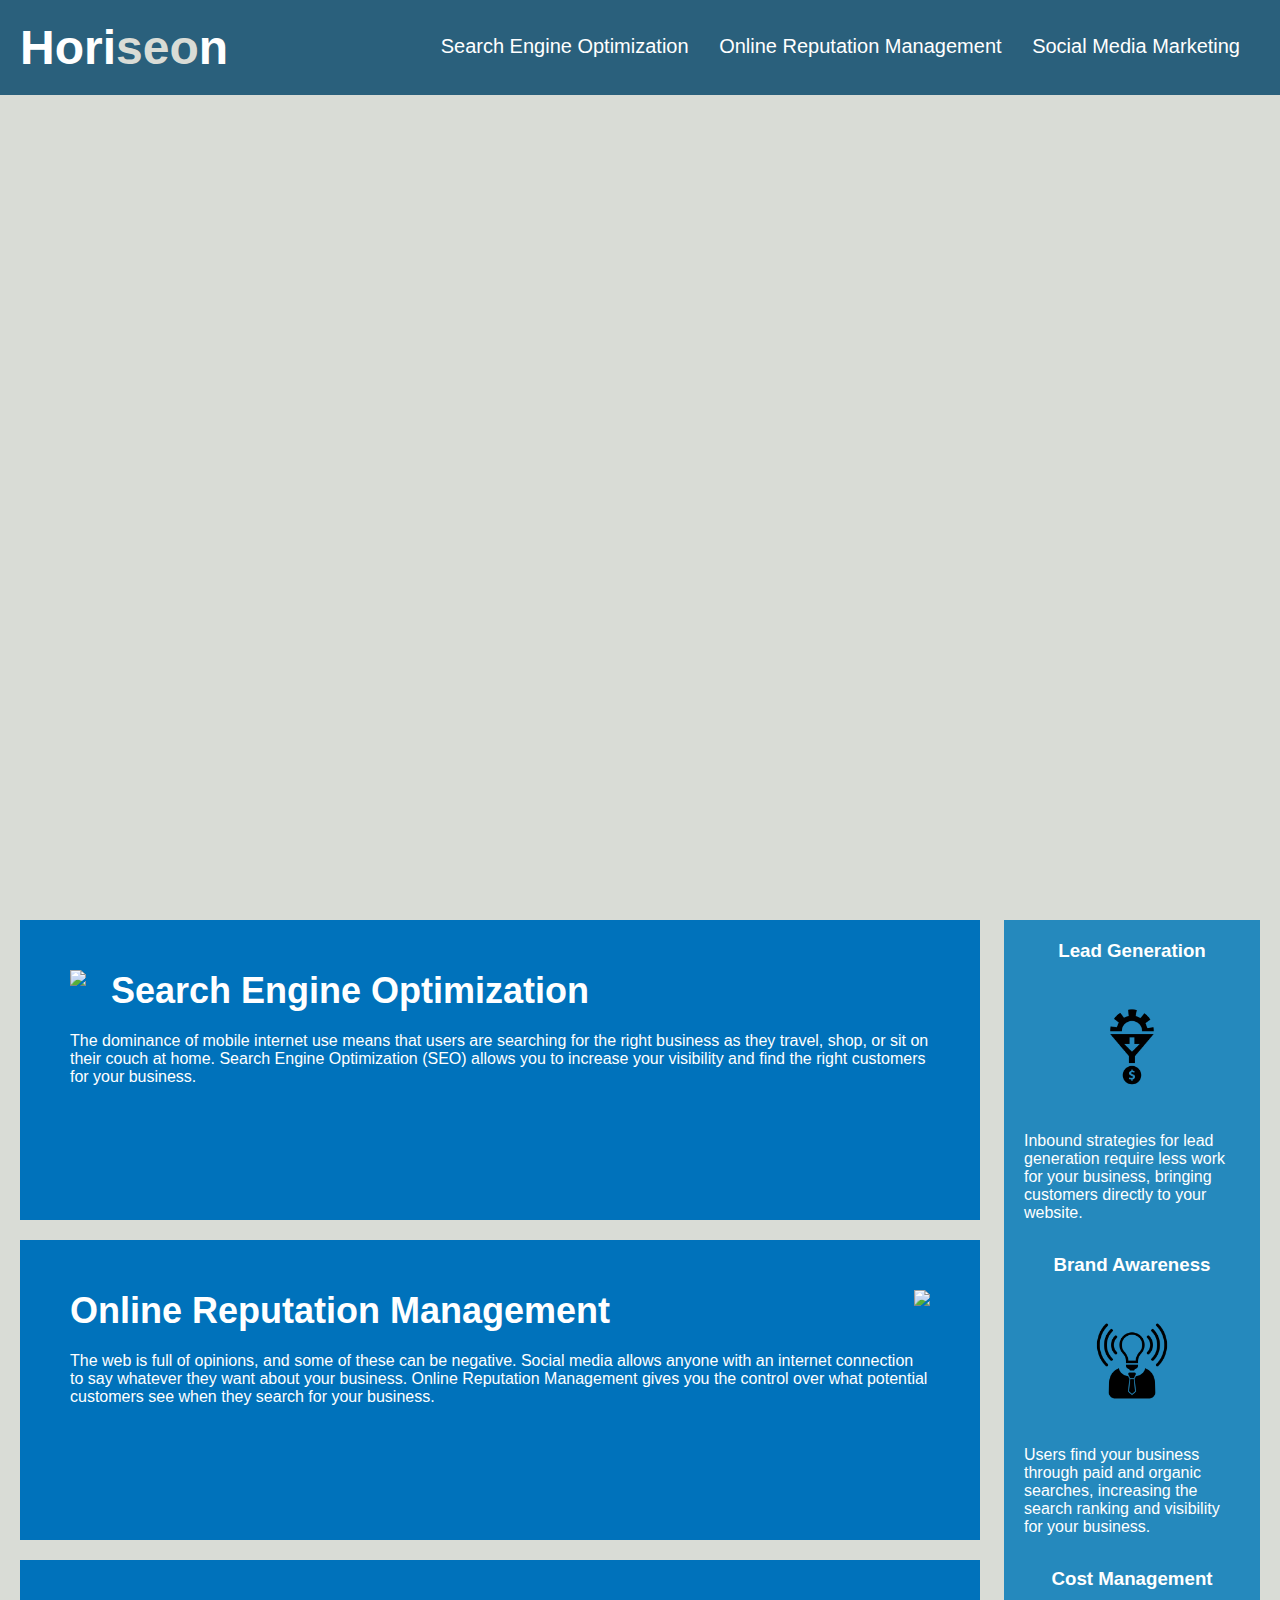
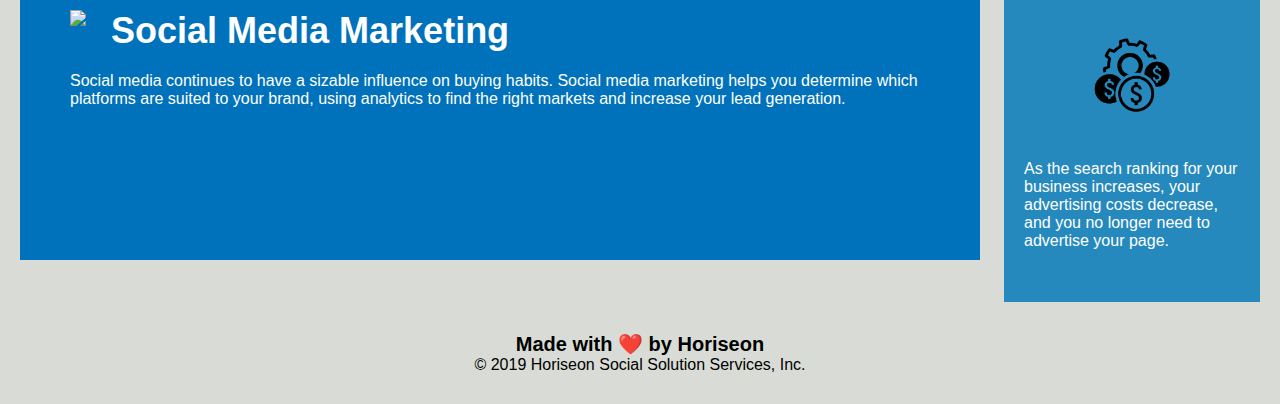
==== index.html @ b5ec9d7e "adding updated html" ====
<!DOCTYPE html>
<html lang="en-US">

<head>
    <meta charset="UTF-8" />
    <link rel="stylesheet" href="./assets/css/style.css">
    <title>Horisean Search Engine Optimization</title>
</head>

<body>
    <div class="header">
        <h1>Hori<span class="seo">seo</span>n</h1>
        <div>
            <ul>
                <li>
                    <a href="#search-engine-optimization">Search Engine Optimization</a>
                </li>
                <li>
                    <a href="#online-reputation-management">Online Reputation Management</a>
                </li>
                <li>
                    <a href="#social-media-marketing">Social Media Marketing</a>
                </li>
            </ul>
        </div>
    </div>
    <div class="hero"></div>
    <div class="content">
        <div id="search-engine-optimization" class="search-engine-optimization">
            <img src="./assets/images/search-engine-optimization.jpg" class="float-left" />
            <h2>Search Engine Optimization</h2>
            <p>
                The dominance of mobile internet use means that users are searching for the right business as they travel, shop, or sit on their couch at home. Search Engine Optimization (SEO) allows you to increase your visibility and find the right customers for your business.
            </p>
        </div>
        <div id="online-reputation-management" class="online-reputation-management">
            <img src="./assets/images/online-reputation-management.jpg" class="float-right" />
            <h2>Online Reputation Management</h2>
            <p>
                The web is full of opinions, and some of these can be negative. Social media allows anyone with an internet connection to say whatever they want about your business. Online Reputation Management gives you the control over what potential customers see when they search for your business.
            </p>
        </div>
        <div id="social-media-marketing" class="social-media-marketing">
            <img src="./assets/images/social-media-marketing.jpg" class="float-left" />
            <h2>Social Media Marketing</h2>
            <p>
                Social media continues to have a sizable influence on buying habits. Social media marketing helps you determine which platforms are suited to your brand, using analytics to find the right markets and increase your lead generation.
            </p>
        </div>
    </div>
    <div class="benefits">
        <div class="benefit-lead">
            <h3>Lead Generation</h3>
            <img src="./assets/images/lead-generation.png" />
            <p>
                Inbound strategies for lead generation require less work for your business, bringing customers directly to your website.
            </p>
        </div>
        <div class="benefit-brand">
            <h3>Brand Awareness</h3>
            <img src="./assets/images/brand-awareness.png" />
            <p>
                Users find your business through paid and organic searches, increasing the search ranking and visibility for your business.
            </p>
        </div>
        <div class="benefit-cost">
            <h3>Cost Management</h3>
            <img src="./assets/images/cost-management.png" />
            <p>
                As the search ranking for your business increases, your advertising costs decrease, and you no longer need to advertise your page.
            </p>
        </div>
    </div>
    <div class="footer">
        <h2>Made with ❤️️ by Horiseon</h2>
        <p>
            &copy; 2019 Horiseon Social Solution Services, Inc.
        </p>
    </div>
</body>

</html>
---- assets/css/style.css ----
* {
    box-sizing: border-box;
    padding: 0;
    margin: 0;
}

body {
    background-color: #d9dcd6;
}

.header {
    padding: 20px;
    font-family: 'Trebuchet MS', 'Lucida Sans Unicode', 'Lucida Grande', 'Lucida Sans', Arial, sans-serif;
    background-color: #2a607c;
    color: #ffffff;
}

.header h1 {
    display: inline-block;
    font-size: 48px;
}

.header h1 .seo {
    color: #d9dcd6;
}

.header div {
    padding-top: 15px;
    margin-right: 20px;
    float: right;
    font-family: 'Gill Sans', 'Gill Sans MT', Calibri, 'Trebuchet MS', sans-serif;
    font-size: 20px;
}

.header div ul {
    list-style-type: none;
}

.header div ul li {
    display: inline-block;
    margin-left: 25px;
}

a {
    color: #ffffff;
    text-decoration: none;
}

p {
    font-size: 16px;
}

.hero {
    height: 800px;
    width: 100%;
    margin-bottom: 25px;
    background-image: url("../images/digital-marketing-meeting.jpg");
    background-size: cover;
    background-position: center;
}

.float-left {
    float: left;
    margin-right: 25px;
}

.float-right {
    float: right;
    margin-left: 25px;
}

.content {
    width: 75%;
    display: inline-block;
    margin-left: 20px;
}

.benefits {
    margin-right: 20px;
    padding: 20px;
    clear: both;
    float: right;
    width: 20%;
    height: 100%;
    font-family: 'Gill Sans', 'Gill Sans MT', Calibri, 'Trebuchet MS', sans-serif;
    background-color: #2589bd;
}

.benefit-lead {
    margin-bottom: 32px;
    color: #ffffff;
}

.benefit-brand {
    margin-bottom: 32px;
    color: #ffffff;
}

.benefit-cost {
    margin-bottom: 32px;
    color: #ffffff;
}

.benefit-lead h3 {
    margin-bottom: 10px;
    text-align: center;
}

.benefit-brand h3 {
    margin-bottom: 10px;
    text-align: center;
}

.benefit-cost h3 {
    margin-bottom: 10px;
    text-align: center;
}

.benefit-lead img {
    display: block;
    margin: 10px auto;
    max-width: 150px;
}

.benefit-brand img {
    display: block;
    margin: 10px auto;
    max-width: 150px;
}

.benefit-cost img {
    display: block;
    margin: 10px auto;
    max-width: 150px;
}

.search-engine-optimization {
    margin-bottom: 20px;
    padding: 50px;
    height: 300px;
    font-family: 'Gill Sans', 'Gill Sans MT', Calibri, 'Trebuchet MS', sans-serif;
    background-color: #0072bb;
    color: #ffffff;
}

.online-reputation-management {
    margin-bottom: 20px;
    padding: 50px;
    height: 300px;
    font-family: 'Gill Sans', 'Gill Sans MT', Calibri, 'Trebuchet MS', sans-serif;
    background-color: #0072bb;
    color: #ffffff;
}

.social-media-marketing {
    margin-bottom: 20px;
    padding: 50px;
    height: 300px;
    font-family: 'Gill Sans', 'Gill Sans MT', Calibri, 'Trebuchet MS', sans-serif;
    background-color: #0072bb;
    color: #ffffff;
}

.search-engine-optimization img {
    max-height: 200px;
}

.online-reputation-management img {
    max-height: 200px;
}

.social-media-marketing img {
    max-height: 200px;
}

.search-engine-optimization h2 {
    margin-bottom: 20px;
    font-size: 36px;
}

.online-reputation-management h2 {
    margin-bottom: 20px;
    font-size: 36px;
}

.social-media-marketing h2 {
    margin-bottom: 20px;
    font-size: 36px;
}

.footer {
    padding: 30px;
    clear: both;
    font-family: 'Trebuchet MS', 'Lucida Sans Unicode', 'Lucida Grande', 'Lucida Sans', Arial, sans-serif;
    text-align: center;
}

.footer h2 {
    font-size: 20px;
}
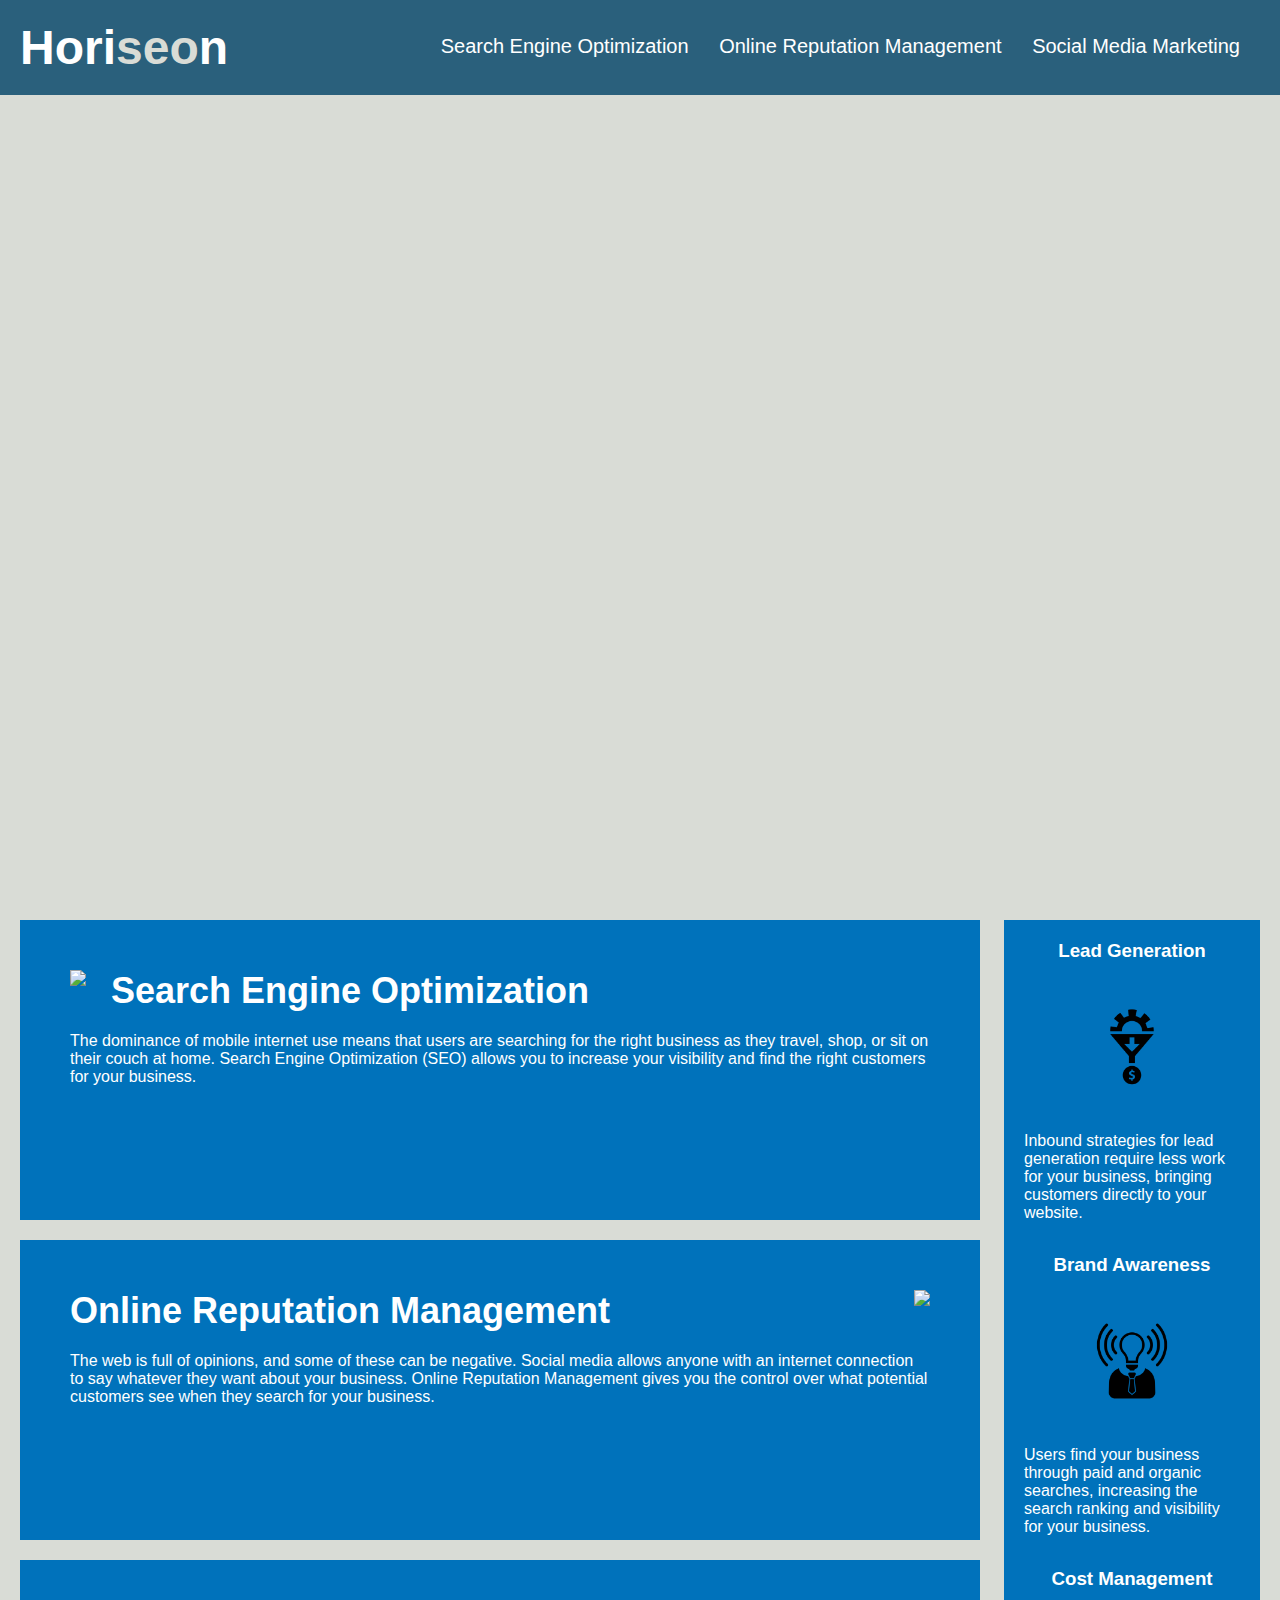
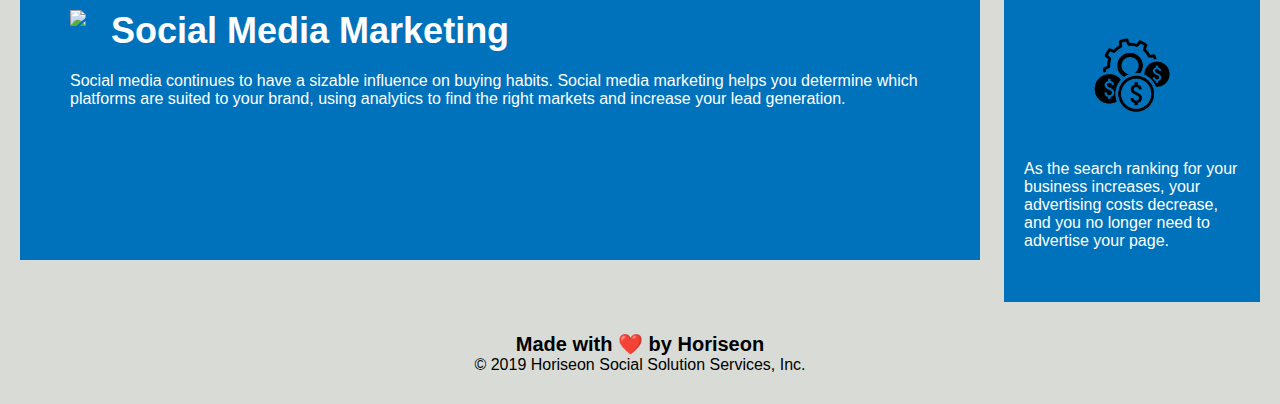
==== commit 8995b2e5: "updated css and corresponding html code" ====
--- a/index.html
+++ b/index.html
@@ -10,7 +10,7 @@
 <body>
     <div class="header">
         <h1>Hori<span class="seo">seo</span>n</h1>
-        <div>
+        <div>    
             <ul>
                 <li>
                     <a href="#search-engine-optimization">Search Engine Optimization</a>
@@ -25,6 +25,8 @@
         </div>
     </div>
     <div class="hero"></div>
+    
+    
     <div class="content">
         <div id="search-engine-optimization" class="search-engine-optimization">
             <img src="./assets/images/search-engine-optimization.jpg" class="float-left" />
@@ -40,6 +42,7 @@
                 The web is full of opinions, and some of these can be negative. Social media allows anyone with an internet connection to say whatever they want about your business. Online Reputation Management gives you the control over what potential customers see when they search for your business.
             </p>
         </div>
+        
         <div id="social-media-marketing" class="social-media-marketing">
             <img src="./assets/images/social-media-marketing.jpg" class="float-left" />
             <h2>Social Media Marketing</h2>
@@ -48,6 +51,9 @@
             </p>
         </div>
     </div>
+
+    
+
     <div class="benefits">
         <div class="benefit-lead">
             <h3>Lead Generation</h3>
@@ -56,14 +62,14 @@
                 Inbound strategies for lead generation require less work for your business, bringing customers directly to your website.
             </p>
         </div>
-        <div class="benefit-brand">
+        <div class="benefit-lead">
             <h3>Brand Awareness</h3>
             <img src="./assets/images/brand-awareness.png" />
             <p>
                 Users find your business through paid and organic searches, increasing the search ranking and visibility for your business.
             </p>
         </div>
-        <div class="benefit-cost">
+        <div class="benefit-lead">
             <h3>Cost Management</h3>
             <img src="./assets/images/cost-management.png" />
             <p>
--- a/assets/css/style.css
+++ b/assets/css/style.css
@@ -83,14 +83,22 @@
     width: 20%;
     height: 100%;
     font-family: 'Gill Sans', 'Gill Sans MT', Calibri, 'Trebuchet MS', sans-serif;
-    background-color: #2589bd;
-}
+    background-color:#0072bb;
+}
+
+
 
 .benefit-lead {
     margin-bottom: 32px;
     color: #ffffff;
 }
 
+/* Commented repetivtive code to consolidate classes
+.benefit-lead {
+    margin-bottom: 32px;
+    color: #ffffff;
+}
+
 .benefit-brand {
     margin-bottom: 32px;
     color: #ffffff;
@@ -100,12 +108,21 @@
     margin-bottom: 32px;
     color: #ffffff;
 }
+*/
+
+
 
 .benefit-lead h3 {
     margin-bottom: 10px;
     text-align: center;
 }
 
+/*Commented repetivtive code to consolidate classes
+.benefit-lead h3 {
+    margin-bottom: 10px;
+    text-align: center;
+}
+
 .benefit-brand h3 {
     margin-bottom: 10px;
     text-align: center;
@@ -115,6 +132,7 @@
     margin-bottom: 10px;
     text-align: center;
 }
+*/
 
 .benefit-lead img {
     display: block;
@@ -122,6 +140,13 @@
     max-width: 150px;
 }
 
+/* Commented repetivtive code to consolidate classes
+.benefit-lead img {
+    display: block;
+    margin: 10px auto;
+    max-width: 150px;
+}
+
 .benefit-brand img {
     display: block;
     margin: 10px auto;
@@ -133,6 +158,9 @@
     margin: 10px auto;
     max-width: 150px;
 }
+*/
+
+
 
 .search-engine-optimization {
     margin-bottom: 20px;
@@ -161,6 +189,9 @@
     color: #ffffff;
 }
 
+
+
+
 .search-engine-optimization img {
     max-height: 200px;
 }
@@ -173,6 +204,8 @@
     max-height: 200px;
 }
 
+
+
 .search-engine-optimization h2 {
     margin-bottom: 20px;
     font-size: 36px;
@@ -187,6 +220,7 @@
     margin-bottom: 20px;
     font-size: 36px;
 }
+
 
 .footer {
     padding: 30px;
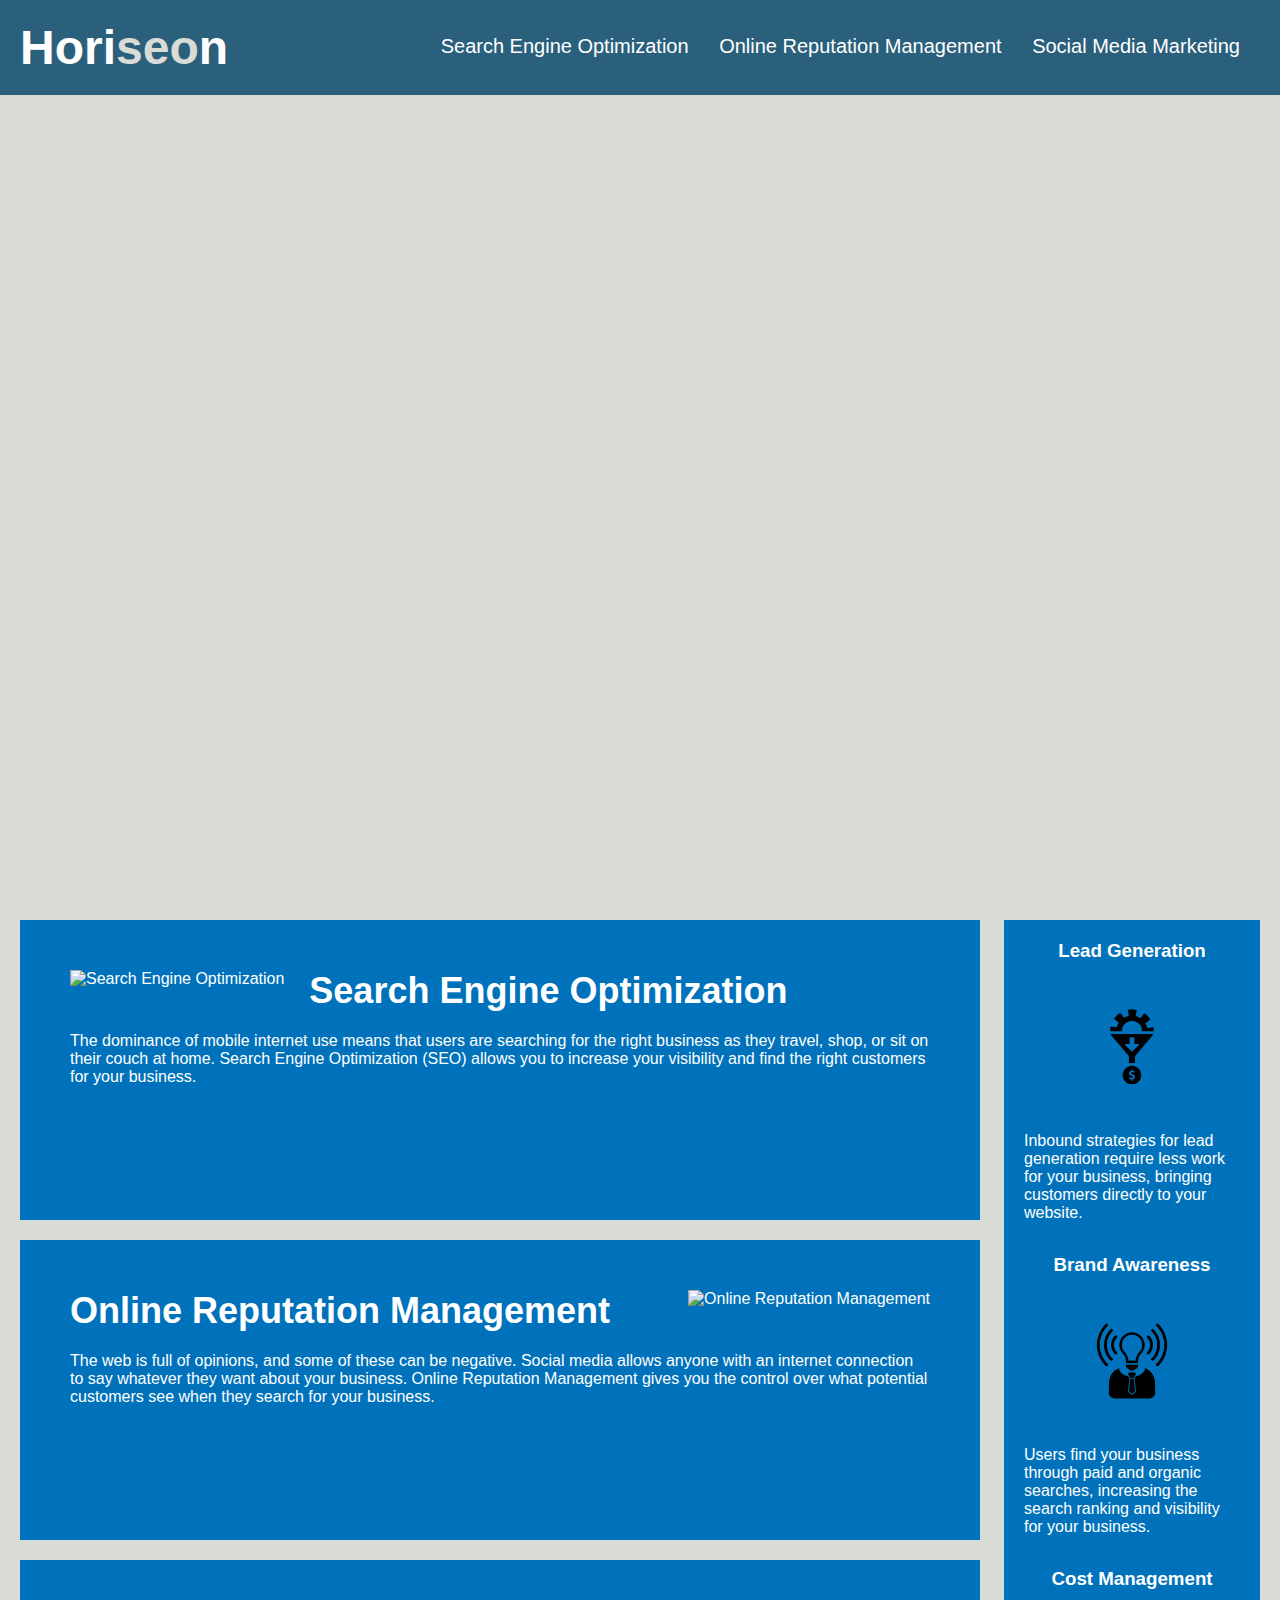
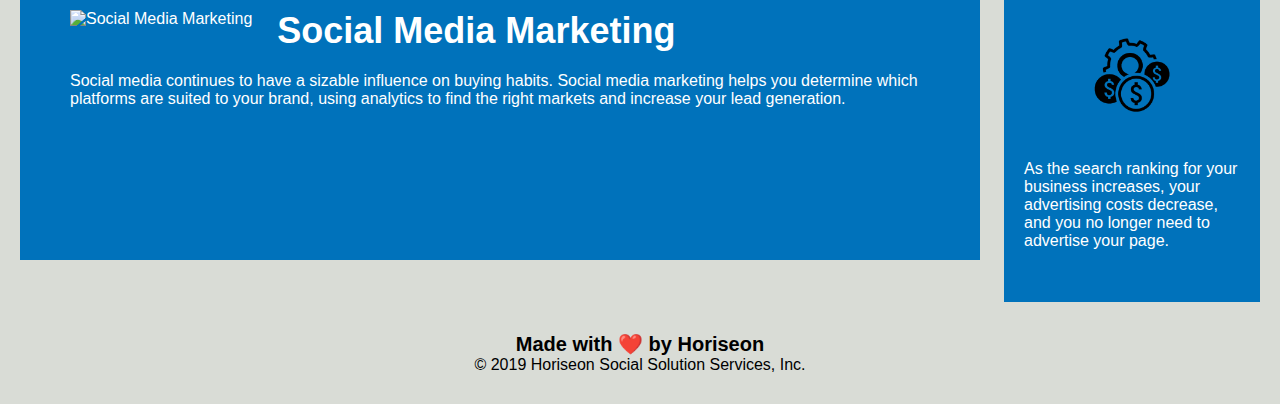
==== commit a8537c89: "updated code (html and css files) based on the grader feedback" ====
--- a/index.html
+++ b/index.html
@@ -28,23 +28,23 @@
     
     
     <div class="content">
-        <div id="search-engine-optimization" class="search-engine-optimization">
-            <img src="./assets/images/search-engine-optimization.jpg" class="float-left" />
+        <div id="search-engine-optimization" class="services">
+            <img src="./assets/images/search-engine-optimization.jpg" class="float-left" alt="Search Engine Optimization"/>
             <h2>Search Engine Optimization</h2>
             <p>
                 The dominance of mobile internet use means that users are searching for the right business as they travel, shop, or sit on their couch at home. Search Engine Optimization (SEO) allows you to increase your visibility and find the right customers for your business.
             </p>
         </div>
-        <div id="online-reputation-management" class="online-reputation-management">
-            <img src="./assets/images/online-reputation-management.jpg" class="float-right" />
+        <div id="online-reputation-management" class="services">
+            <img src="./assets/images/online-reputation-management.jpg" class="float-right" alt="Online Reputation Management"/>
             <h2>Online Reputation Management</h2>
             <p>
                 The web is full of opinions, and some of these can be negative. Social media allows anyone with an internet connection to say whatever they want about your business. Online Reputation Management gives you the control over what potential customers see when they search for your business.
             </p>
         </div>
         
-        <div id="social-media-marketing" class="social-media-marketing">
-            <img src="./assets/images/social-media-marketing.jpg" class="float-left" />
+        <div id="social-media-marketing" class="services">
+            <img src="./assets/images/social-media-marketing.jpg" class="float-left" alt="Social Media Marketing" />
             <h2>Social Media Marketing</h2>
             <p>
                 Social media continues to have a sizable influence on buying habits. Social media marketing helps you determine which platforms are suited to your brand, using analytics to find the right markets and increase your lead generation.
@@ -55,21 +55,21 @@
     
 
     <div class="benefits">
-        <div class="benefit-lead">
+        <div class="benefit">
             <h3>Lead Generation</h3>
             <img src="./assets/images/lead-generation.png" />
             <p>
                 Inbound strategies for lead generation require less work for your business, bringing customers directly to your website.
             </p>
         </div>
-        <div class="benefit-lead">
+        <div class="benefit">
             <h3>Brand Awareness</h3>
             <img src="./assets/images/brand-awareness.png" />
             <p>
                 Users find your business through paid and organic searches, increasing the search ranking and visibility for your business.
             </p>
         </div>
-        <div class="benefit-lead">
+        <div class="benefit">
             <h3>Cost Management</h3>
             <img src="./assets/images/cost-management.png" />
             <p>
@@ -77,6 +77,7 @@
             </p>
         </div>
     </div>
+    
     <div class="footer">
         <h2>Made with ❤️️ by Horiseon</h2>
         <p>
--- a/assets/css/style.css
+++ b/assets/css/style.css
@@ -87,100 +87,30 @@
 }
 
 
+/* Created new class "benefit" to reuse it in html objects*/
 
-.benefit-lead {
+.benefit {
     margin-bottom: 32px;
     color: #ffffff;
 }
 
-/* Commented repetivtive code to consolidate classes
-.benefit-lead {
-    margin-bottom: 32px;
-    color: #ffffff;
-}
 
-.benefit-brand {
-    margin-bottom: 32px;
-    color: #ffffff;
-}
-
-.benefit-cost {
-    margin-bottom: 32px;
-    color: #ffffff;
-}
-*/
-
-
-
-.benefit-lead h3 {
+.benefit h3 {
     margin-bottom: 10px;
     text-align: center;
 }
 
-/*Commented repetivtive code to consolidate classes
-.benefit-lead h3 {
-    margin-bottom: 10px;
-    text-align: center;
-}
 
-.benefit-brand h3 {
-    margin-bottom: 10px;
-    text-align: center;
-}
-
-.benefit-cost h3 {
-    margin-bottom: 10px;
-    text-align: center;
-}
-*/
-
-.benefit-lead img {
+.benefit img {
     display: block;
     margin: 10px auto;
     max-width: 150px;
 }
 
-/* Commented repetivtive code to consolidate classes
-.benefit-lead img {
-    display: block;
-    margin: 10px auto;
-    max-width: 150px;
-}
 
-.benefit-brand img {
-    display: block;
-    margin: 10px auto;
-    max-width: 150px;
-}
+/* Created new class "services" to reuse it in the html objects and commented repititive css code*/
 
-.benefit-cost img {
-    display: block;
-    margin: 10px auto;
-    max-width: 150px;
-}
-*/
-
-
-
-.search-engine-optimization {
-    margin-bottom: 20px;
-    padding: 50px;
-    height: 300px;
-    font-family: 'Gill Sans', 'Gill Sans MT', Calibri, 'Trebuchet MS', sans-serif;
-    background-color: #0072bb;
-    color: #ffffff;
-}
-
-.online-reputation-management {
-    margin-bottom: 20px;
-    padding: 50px;
-    height: 300px;
-    font-family: 'Gill Sans', 'Gill Sans MT', Calibri, 'Trebuchet MS', sans-serif;
-    background-color: #0072bb;
-    color: #ffffff;
-}
-
-.social-media-marketing {
+.services {
     margin-bottom: 20px;
     padding: 50px;
     height: 300px;
@@ -190,37 +120,15 @@
 }
 
 
-
-
-.search-engine-optimization img {
-    max-height: 200px;
-}
-
-.online-reputation-management img {
-    max-height: 200px;
-}
-
-.social-media-marketing img {
+.services img {
     max-height: 200px;
 }
 
 
-
-.search-engine-optimization h2 {
+.services h2 {
     margin-bottom: 20px;
     font-size: 36px;
 }
-
-.online-reputation-management h2 {
-    margin-bottom: 20px;
-    font-size: 36px;
-}
-
-.social-media-marketing h2 {
-    margin-bottom: 20px;
-    font-size: 36px;
-}
-
 
 .footer {
     padding: 30px;
